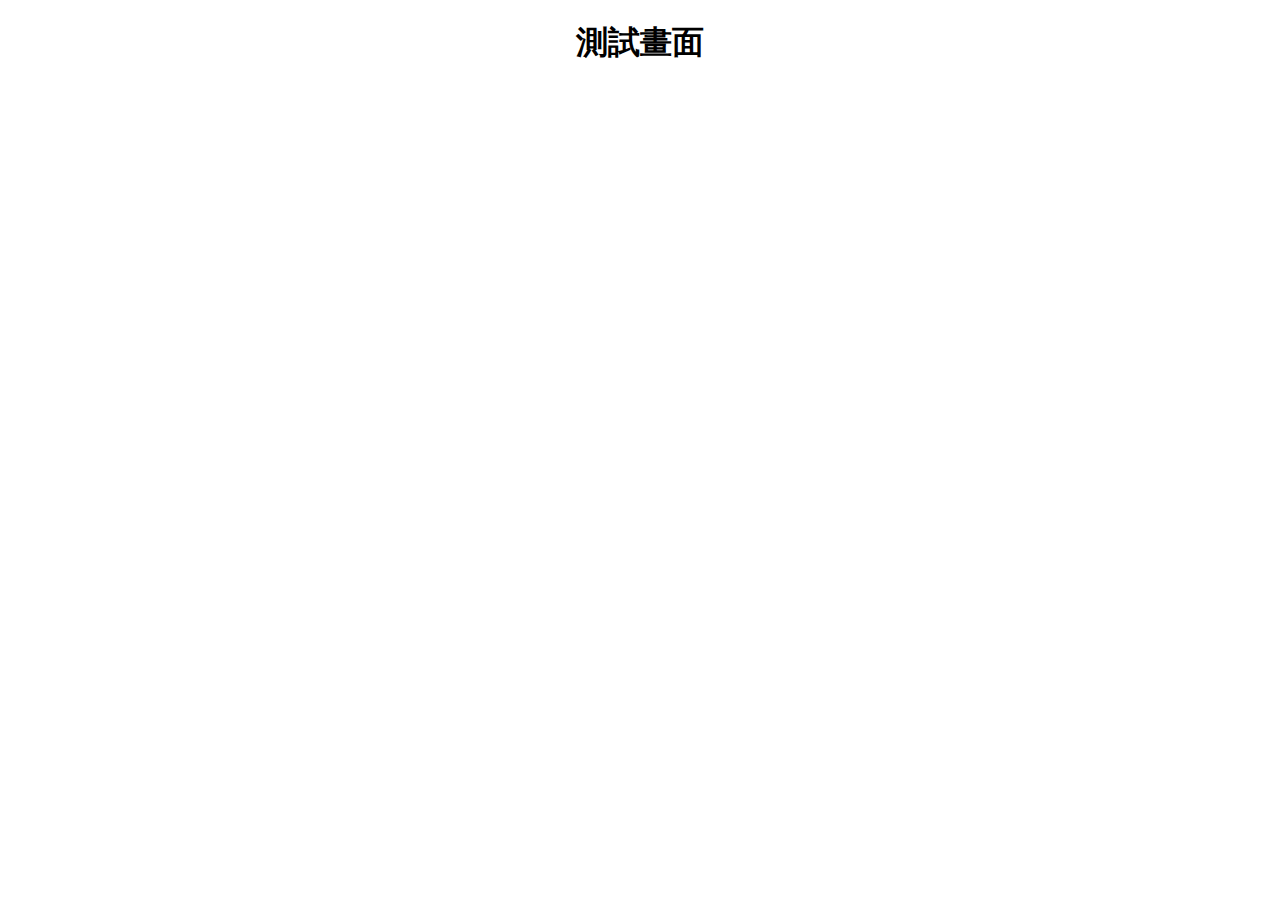
==== index2.html @ c95210c3 "first commit" ====
<!DOCTYPE html>
<html>
    <head>
        <meta charset="UTF-8">
        <!-- SEO -->
        <meta name="description" content="">


        <meta name="author" content="Bradon">
        <meta name="viewport" content="width=device-width, initial-scale=1.0">
        <link rel="stylesheet" href="css/style.css">


    </head>
    <body>
        <center>
            <h1>測試畫面</h1>
        </center>

    </body>
</html>
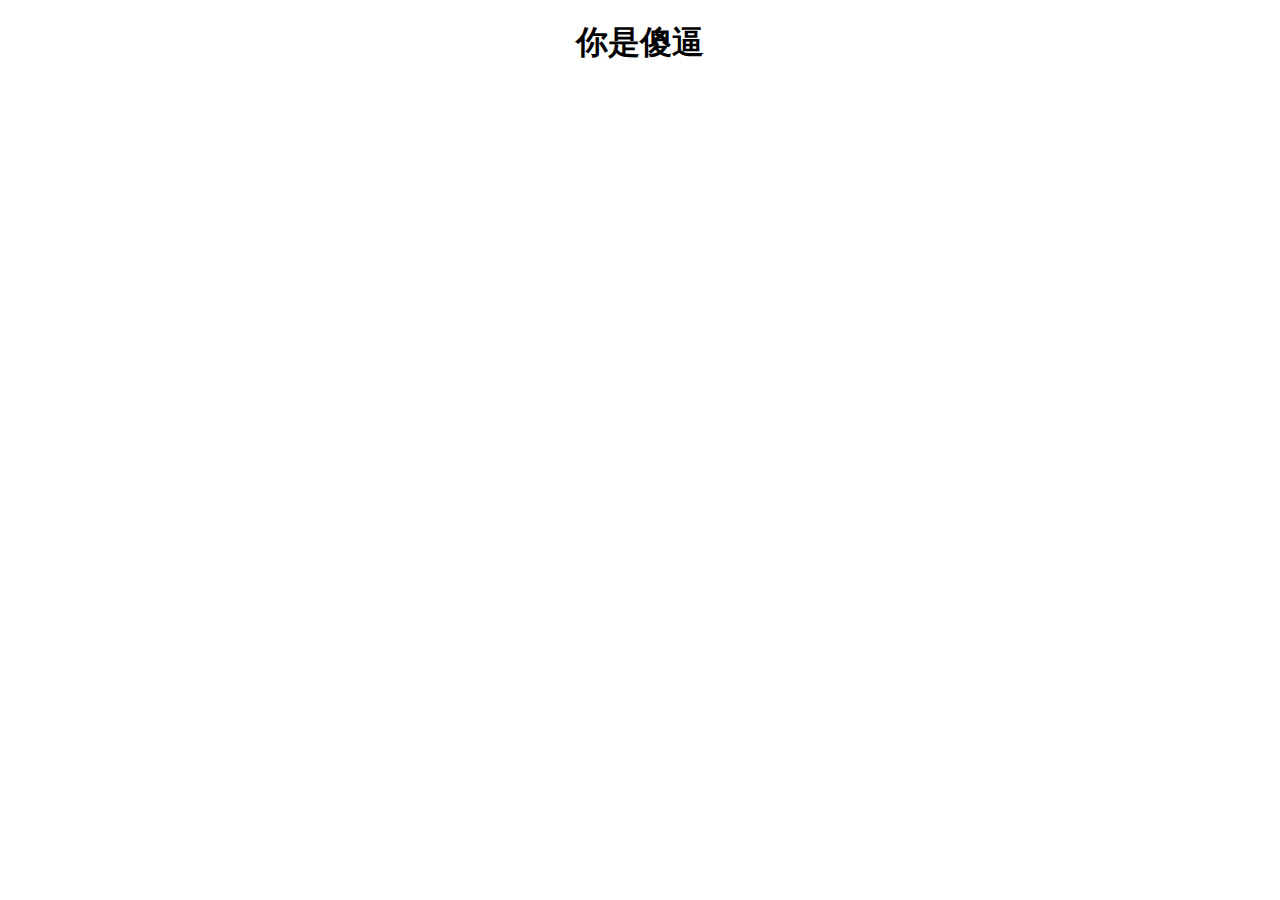
==== commit b5840ce7: "html" ====
--- a/index2.html
+++ b/index2.html
@@ -14,7 +14,7 @@
     </head>
     <body>
         <center>
-            <h1>測試畫面</h1>
+            <h1>你是傻逼</h1>
         </center>
 
     </body>
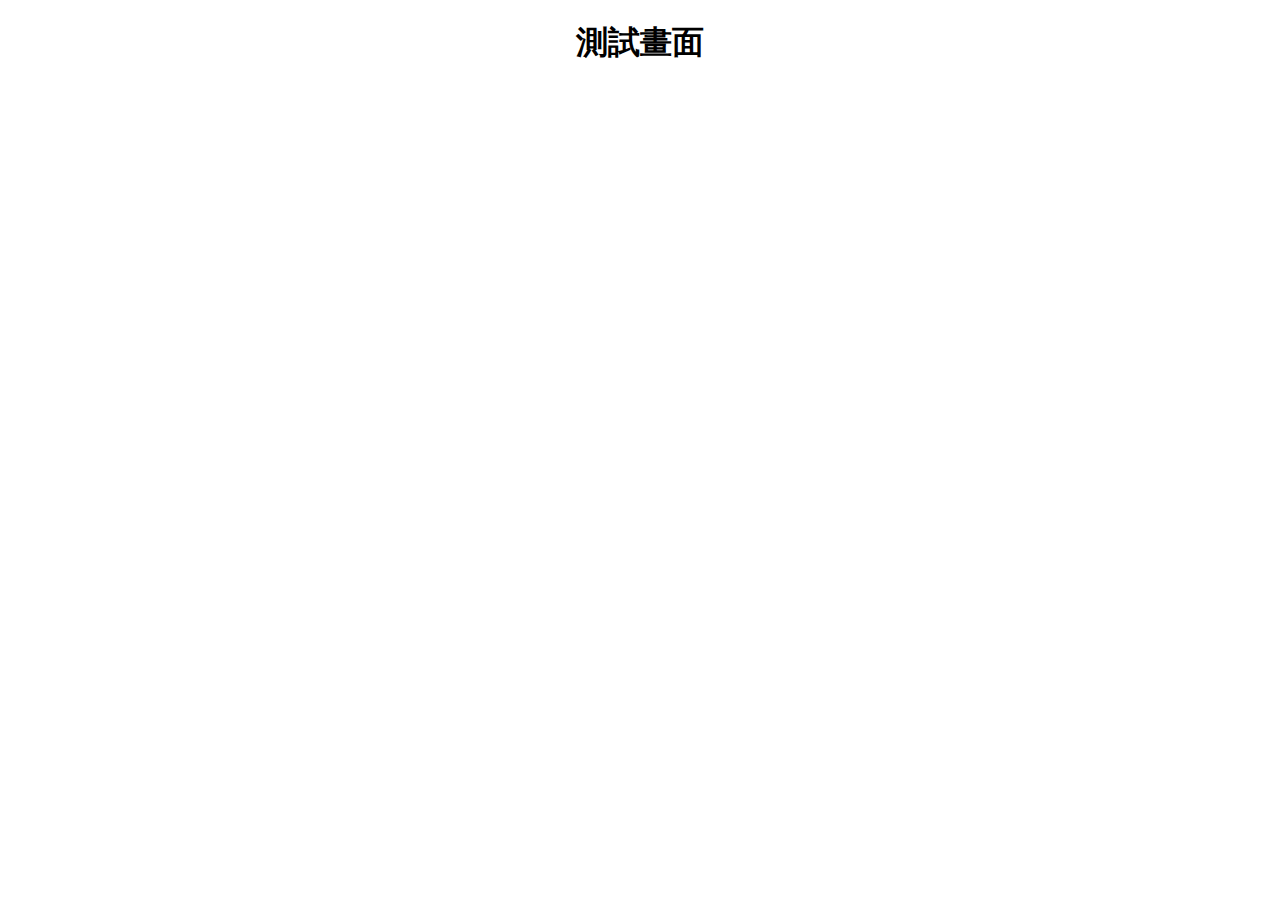
==== commit 3bdc79f7: "index.html" ====
--- a/index2.html
+++ b/index2.html
@@ -14,8 +14,8 @@
     </head>
     <body>
         <center>
-            <h1>你是傻逼</h1>
+            <h1>測試畫面</h1>
         </center>
 
     </body>
-</html> +</html>